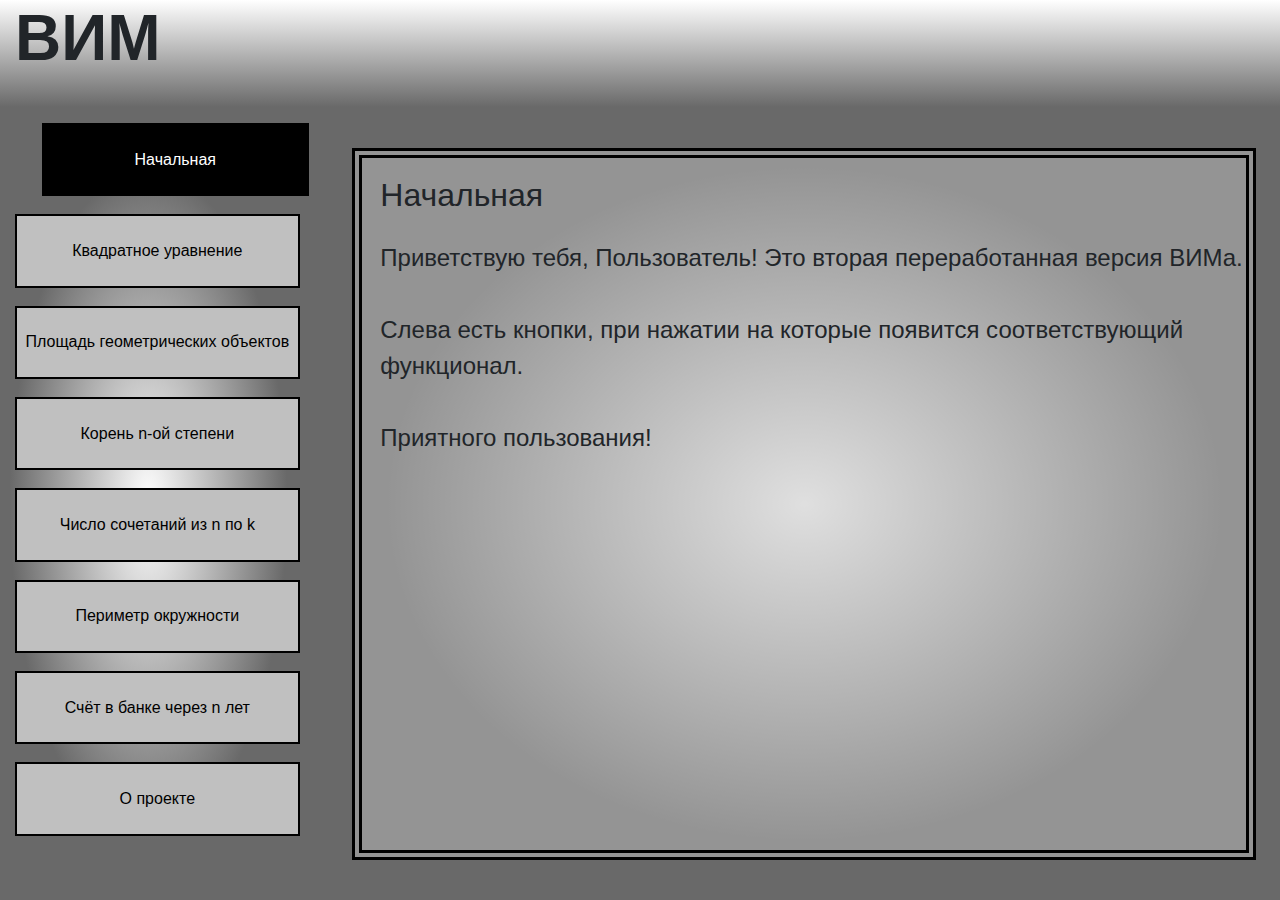
==== index.html @ e3cbaeea "Starting" ====
<!DOCTYPE html>
<html lang='ru' dir='ltr' id = 'html'>
  <head>
    <meta charset='utf-8'>
    <link rel="stylesheet" href = 'libraries/Bootstrap/css/bootstrap.min.css'>
    <link rel = 'stylesheet' href = 'libraries/animate.css-main/animate.css'>
    <link rel = 'stylesheet' href = 'styles/style.css'>
    <link rel = 'stylesheet' href = 'styles\countArea.css'>
    <title>ВИМ</title>
  </head>
  <body id = 'body'>
    <div class = 'row main-title'>
      <div class = 'col main-title'>
        <div class = 'container-fluid title-container main-title'>
          <h1 class = 'title'>ВИМ</h1>
        </div>
      </div>
    </div>
    <div class = 'row content-row'>
      <div class = 'col-lg-3' id = 'menu'>
        <div class = 'btns'>
          <button class = 'menu-btn' id = 'starter'>Начальная</button>
          <button class = 'menu-btn' id = 'quadraticEquation'>Квадратное уравнение</button>
          <button class = 'menu-btn' id = 'square'>Площадь геометрических объектов</button>
          <button class = 'menu-btn' id = 'root'>Корень n-ой степени</button>
          <button class = 'menu-btn' id = 'combinations'>Число сочетаний из n по k</button>
          <button class = 'menu-btn' id = 'perimeter'>Периметр окружности</button>
          <button class = 'menu-btn' id = 'bill'>Счёт в банке через n лет</button>
          <button class = 'menu-btn' id = 'about'>О проекте</button>
        </div>
      </div>
      <div class = 'col-lg-9' id = 'content'>
        <div class = 'content'>
          <div class = 'content-title'> <h2>Начальная</h2> </div> <p class = 'main-text'>Приветствую тебя, Пользователь! Это вторая переработанная версия ВИМа.<br><br>Слева есть кнопки, при нажатии на которые появится соответствующий функционал.<br><br>Приятного пользования!</p>
        </div>
      </div>
    </div>
    <script src = 'libraries/Bootstrap/js/bootstrap.min.js'></script>
    <script src = 'libraries/JQuery/jquery.js'></script>
    <script src = 'scripts/quadraticEquationScript.js'></script>
    <script src = 'scripts/countAreaScript.js'></script>
    <script src = 'scripts/root.js'></script>
    <script src = 'scripts/combinations.js'></script>
    <script src = 'scripts/perimeterOfCircle.js'></script>
    <script src = 'scripts/bill.js'></script>
    <script src = 'scripts/scripts.js'></script>
  </body>
</html>
<!-- Сделал Гриценко Ярослав -->
---- styles/style.css ----
*{
  transition: 3s;
}
body, html{
  height: 100%;
  width: 100%;
  margin: 0;
  padding: 0;
  background-color: #D3D3D3;
  background-size: 100%;
  overflow-x: hidden;
}
.title-container{
  background: linear-gradient(to top, DimGrey 0%, white);
  height: 12vh;
  border-bottom: 1px solid DimGrey;
}
.main-title{
  min-height: 70px
}
.title{
  font-weight: bold;
  font-size: 4em;
}
.content-row{
  height: 88vh;
  min-height: 550px
}
#menu{
  height: 100%;
  border-right: 1px solid DimGrey;
  background: radial-gradient(white, DimGrey 60%);
  min-height: 400px;
}
#content{
  background: radial-gradient(white, DimGrey 60%);
  height: 100%;
  border-left: 1px solid DimGrey;
  display: flex;
  align-items: center;
  justify-content: center;
}
.btns{
  height: 90%;
  margin: 5%;
  padding: 0;
  display: flex;
  min-height: 400px;
  flex-direction: column;
  justify-content: center;
}
.menu-btn, .inBtn{
  width: 100%;
  height: 10vh;
  min-width: 285px;
  min-height: 50px;
  border: 2px solid black;
  transition: 0.1s;
  background-color: Silver;
  margin-bottom: 2vh;
  font-size: auto;
}
.inBtn{
  height: 7vh;
  min-width: 150px;
}
.menu-btn:hover, .inBtn:hover{
  background: grey;
  color: white;
  transition: 0.1s;
  transform: translate(2vh);
}
.menu-btn:last-child{
  margin: 0;
}
.menu-btn:first-child{
  margin-top: 2%;
}
.content{
  width: 95%;
  height: 90%;
  margin: 5% 2.5%;
  background: rgba(192, 192, 192, 0.5);
  border: 10px double black;
  box-sizing: border-box;
}
.content-title{
  font-weight: bold;
  padding: 2vh;
}
.main-text{
  padding-left: 2vh;
  font-size: 150%;
}
.active{
  background: black;
    min-height: 50px;
  color: white;
  transition: 0.1s;
  font-size: auto;
  transform: translate(3vh);
  width: 100%;
  height: 10vh;
  border: 2px solid black;
  margin-bottom: 2vh;
}
input{
  border-radius: 20px;
  text-align: center;
  background: Gainsboro;
  transition: 0.1s;
  margin-right: 2%;
}
input:hover{
  background: Silver
}
.inputs{
  margin-top: 2%;
  width: 100%;
  display: flex;
  justify-content: center;
  align-items: center;
}
.inBtn{
  width: 30%;
  margin: 0 3%;
}
.inBtn:hover{
  transform: none;
}
.inBtns{
  margin-top: 2%;
  width: 100%;
  display: flex;
  justify-content: center;
  align-items: center;
}
.currentEquation, .answer{
  text-align: center;
  padding-left: 0;
}
.panel{
  display: none;
}
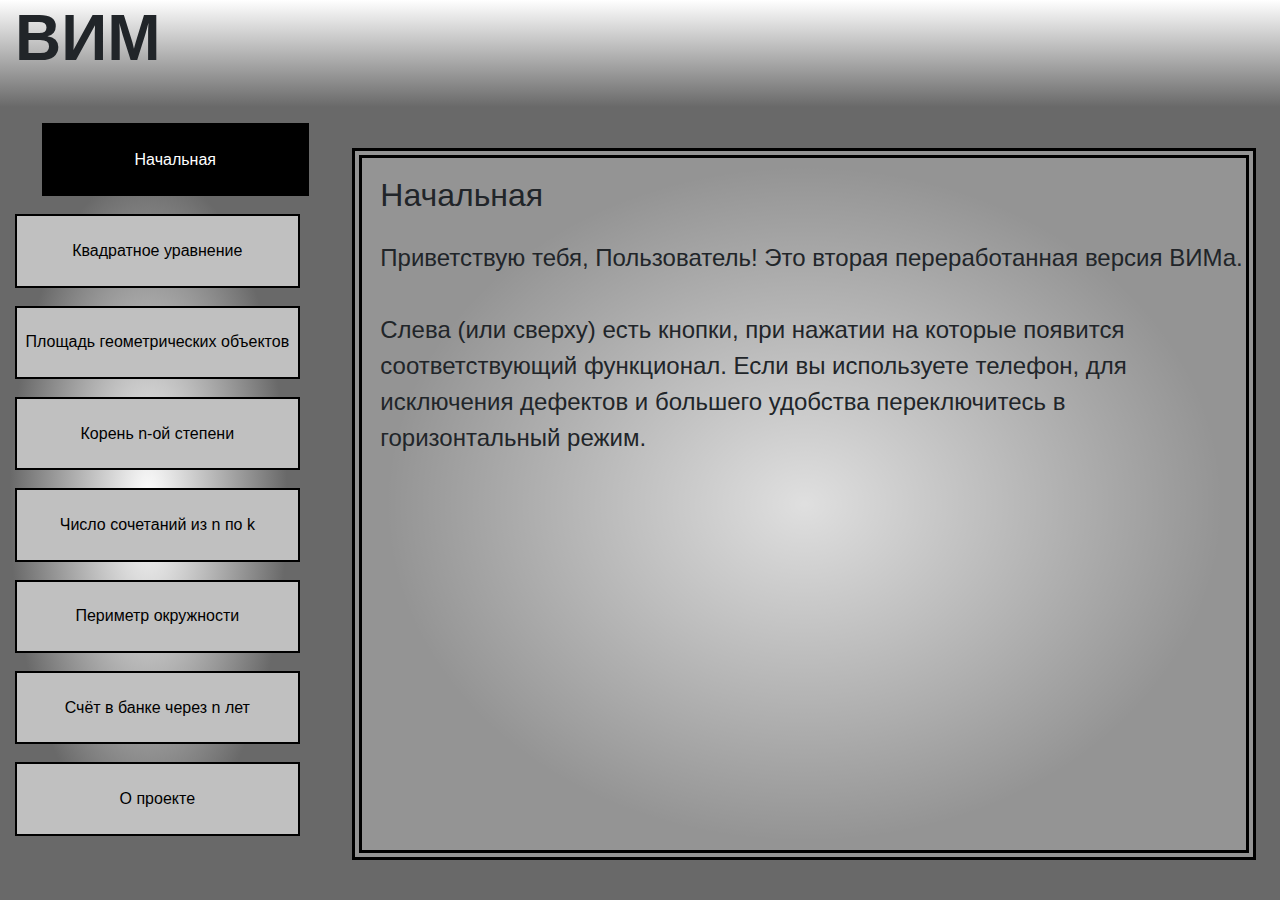
==== commit 1602e763: "Update index.html" ====
--- a/index.html
+++ b/index.html
@@ -2,6 +2,7 @@
 <html lang='ru' dir='ltr' id = 'html'>
   <head>
     <meta charset='utf-8'>
+    <meta name="viewport" content="width=device-width, initial-scale=0.8">
     <link rel="stylesheet" href = 'libraries/Bootstrap/css/bootstrap.min.css'>
     <link rel = 'stylesheet' href = 'libraries/animate.css-main/animate.css'>
     <link rel = 'stylesheet' href = 'styles/style.css'>
@@ -31,7 +32,7 @@
       </div>
       <div class = 'col-lg-9' id = 'content'>
         <div class = 'content'>
-          <div class = 'content-title'> <h2>Начальная</h2> </div> <p class = 'main-text'>Приветствую тебя, Пользователь! Это вторая переработанная версия ВИМа.<br><br>Слева есть кнопки, при нажатии на которые появится соответствующий функционал.<br><br>Приятного пользования!</p>
+          <div class = 'content-title'> <h2>Начальная</h2> </div> <p class = 'main-text'>Приветствую тебя, Пользователь! Это вторая переработанная версия ВИМа.<br><br>Слева (или сверху) есть кнопки, при нажатии на которые появится соответствующий функционал. Если вы используете телефон, для исключения дефектов и большего удобства переключитесь в горизонтальный режим.</p>
         </div>
       </div>
     </div>
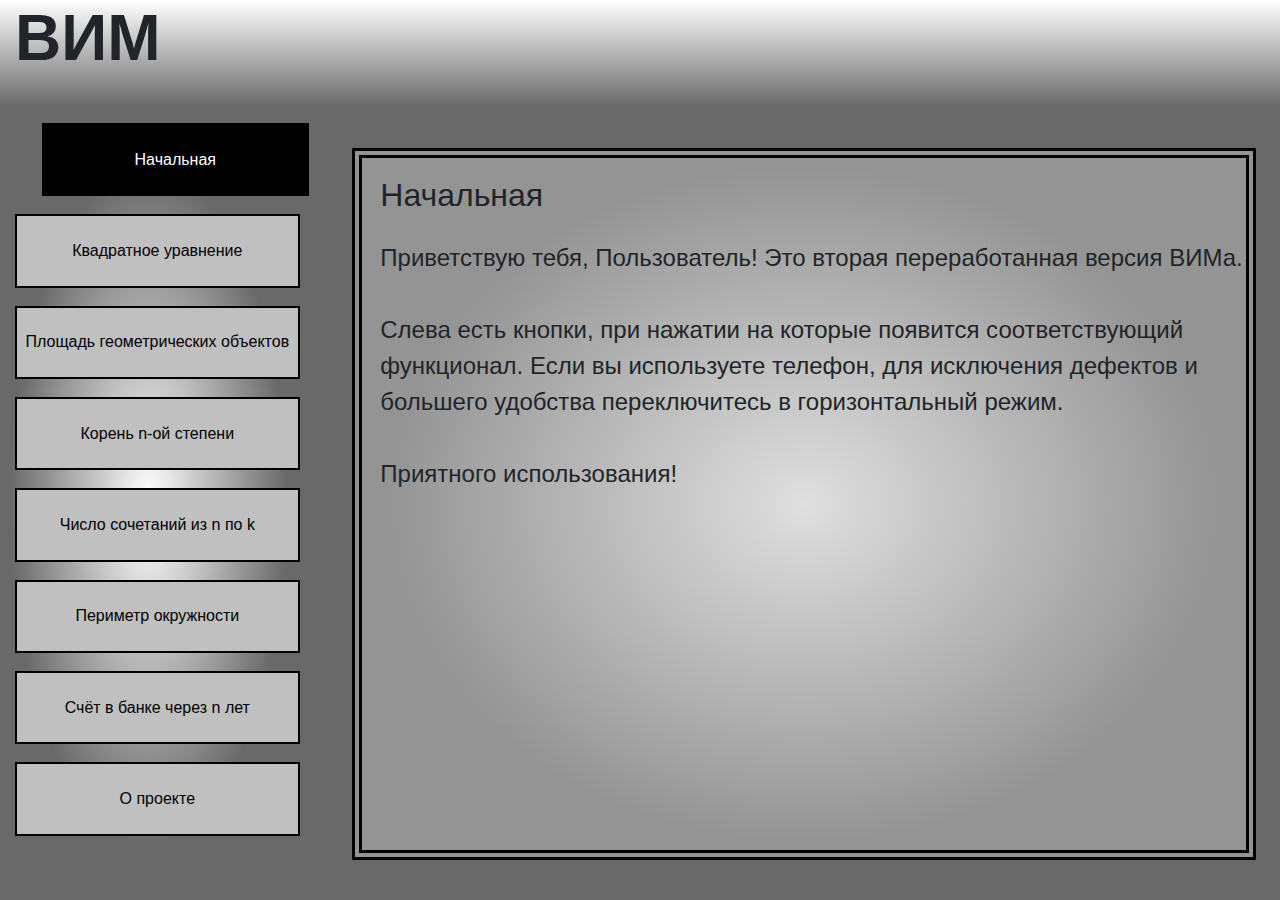
==== commit 4a664940: "Starting" ====
--- a/index.html
+++ b/index.html
@@ -32,7 +32,14 @@
       </div>
       <div class = 'col-lg-9' id = 'content'>
         <div class = 'content'>
-          <div class = 'content-title'> <h2>Начальная</h2> </div> <p class = 'main-text'>Приветствую тебя, Пользователь! Это вторая переработанная версия ВИМа.<br><br>Слева (или сверху) есть кнопки, при нажатии на которые появится соответствующий функционал. Если вы используете телефон, для исключения дефектов и большего удобства переключитесь в горизонтальный режим.</p>
+          <div class = 'content-title'>
+            <h2>Начальная</h2>
+          </div>
+          <p class = 'main-text'>Приветствую тебя, Пользователь! Это вторая переработанная версия ВИМа.
+            <br><br>
+            Слева есть кнопки, при нажатии на которые появится соответствующий функционал. Если вы используете телефон, для исключения дефектов и большего удобства переключитесь в горизонтальный режим.
+            <br><br>
+            Приятного использования!</p>
         </div>
       </div>
     </div>
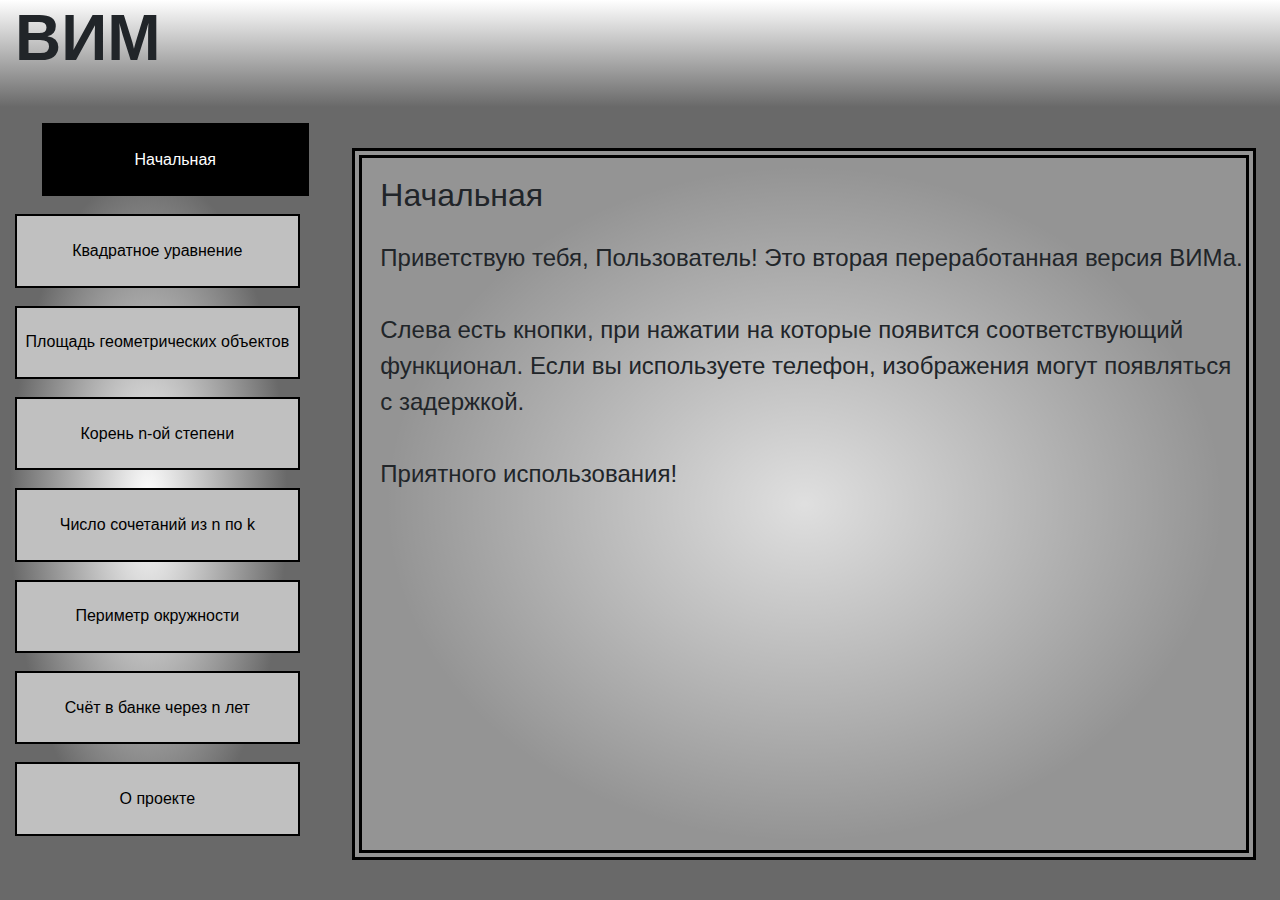
==== commit ba91197f: "Starting" ====
--- a/index.html
+++ b/index.html
@@ -37,7 +37,7 @@
           </div>
           <p class = 'main-text'>Приветствую тебя, Пользователь! Это вторая переработанная версия ВИМа.
             <br><br>
-            Слева есть кнопки, при нажатии на которые появится соответствующий функционал. Если вы используете телефон, для исключения дефектов и большего удобства переключитесь в горизонтальный режим.
+            Слева есть кнопки, при нажатии на которые появится соответствующий функционал. Если вы используете телефон, изображения могут появляться с задержкой.
             <br><br>
             Приятного использования!</p>
         </div>
--- a/styles/style.css
+++ b/styles/style.css
@@ -83,6 +83,7 @@
   background: rgba(192, 192, 192, 0.5);
   border: 10px double black;
   box-sizing: border-box;
+  overflow-x: auto
 }
 .content-title{
   font-weight: bold;
@@ -110,12 +111,14 @@
   background: Gainsboro;
   transition: 0.1s;
   margin-right: 2%;
+  margin-top: 2%;
 }
 input:hover{
   background: Silver
 }
 .inputs{
   margin-top: 2%;
+  margin-left: 0;
   width: 100%;
   display: flex;
   justify-content: center;
@@ -123,17 +126,30 @@
 }
 .inBtn{
   width: 30%;
-  margin: 0 3%;
+  margin: 1.5% 3%;
 }
 .inBtn:hover{
   transform: none;
 }
 .inBtns{
   margin-top: 2%;
+  margin-left: 0;
   width: 100%;
   display: flex;
   justify-content: center;
   align-items: center;
+}
+.row{
+  display: flex;
+  justify-content: space-around
+}
+.col-md{
+  justify-content: center;
+  display: flex;
+  margin: auto 3%
+}
+.inBtn, input{
+  flex-grow: 1
 }
 .currentEquation, .answer{
   text-align: center;
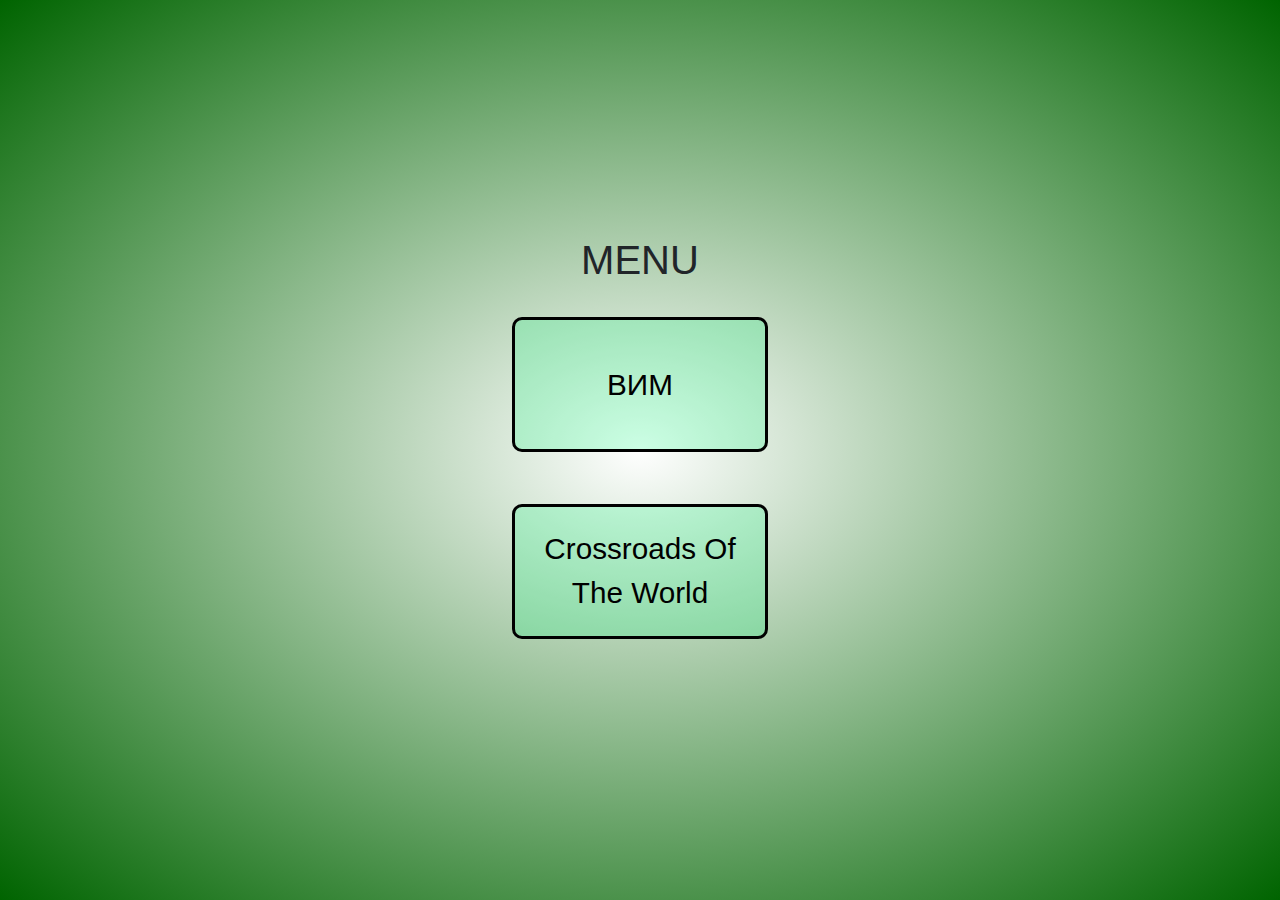
==== commit 87ca44dc: "1" ====
--- a/index.html
+++ b/index.html
@@ -1,57 +1,18 @@
 <!DOCTYPE html>
-<html lang='ru' dir='ltr' id = 'html'>
+<html lang="en" dir="ltr">
   <head>
-    <meta charset='utf-8'>
-    <meta name="viewport" content="width=device-width, initial-scale=0.8">
-    <link rel="stylesheet" href = 'libraries/Bootstrap/css/bootstrap.min.css'>
+    <meta charset="utf-8">
+    <link rel = 'stylesheet' href = 'https://maxcdn.bootstrapcdn.com/bootstrap/4.1.0/css/bootstrap.min.css'>
     <link rel = 'stylesheet' href = 'libraries/animate.css-main/animate.css'>
-    <link rel = 'stylesheet' href = 'styles/style.css'>
-    <link rel = 'stylesheet' href = 'styles\countArea.css'>
-    <title>ВИМ</title>
+    <link rel = 'stylesheet' href = 'style.css'>
+    <title></title>
   </head>
-  <body id = 'body'>
-    <div class = 'row main-title'>
-      <div class = 'col main-title'>
-        <div class = 'container-fluid title-container main-title'>
-          <h1 class = 'title'>ВИМ</h1>
-        </div>
-      </div>
-    </div>
-    <div class = 'row content-row'>
-      <div class = 'col-lg-3' id = 'menu'>
-        <div class = 'btns'>
-          <button class = 'menu-btn' id = 'starter'>Начальная</button>
-          <button class = 'menu-btn' id = 'quadraticEquation'>Квадратное уравнение</button>
-          <button class = 'menu-btn' id = 'square'>Площадь геометрических объектов</button>
-          <button class = 'menu-btn' id = 'root'>Корень n-ой степени</button>
-          <button class = 'menu-btn' id = 'combinations'>Число сочетаний из n по k</button>
-          <button class = 'menu-btn' id = 'perimeter'>Периметр окружности</button>
-          <button class = 'menu-btn' id = 'bill'>Счёт в банке через n лет</button>
-          <button class = 'menu-btn' id = 'about'>О проекте</button>
-        </div>
-      </div>
-      <div class = 'col-lg-9' id = 'content'>
-        <div class = 'content'>
-          <div class = 'content-title'>
-            <h2>Начальная</h2>
-          </div>
-          <p class = 'main-text'>Приветствую тебя, Пользователь! Это вторая переработанная версия ВИМа.
-            <br><br>
-            Слева есть кнопки, при нажатии на которые появится соответствующий функционал. Если вы используете телефон, изображения могут появляться с задержкой.
-            <br><br>
-            Приятного использования!</p>
-        </div>
-      </div>
-    </div>
-    <script src = 'libraries/Bootstrap/js/bootstrap.min.js'></script>
-    <script src = 'libraries/JQuery/jquery.js'></script>
-    <script src = 'scripts/quadraticEquationScript.js'></script>
-    <script src = 'scripts/countAreaScript.js'></script>
-    <script src = 'scripts/root.js'></script>
-    <script src = 'scripts/combinations.js'></script>
-    <script src = 'scripts/perimeterOfCircle.js'></script>
-    <script src = 'scripts/bill.js'></script>
-    <script src = 'scripts/scripts.js'></script>
+  <body>
+    <h1>MENU</h1>
+    <a href = '../WIM/index.html'>ВИМ</a>
+    <a href = '../Crossroads/index.html'>Crossroads Of The World</a>
+    <script src = 'https://code.jquery.com/jquery-2.1.4.min.js'></script>
+    <script src = 'https://maxcdn.bootstrapcdn.com/bootstrap/4.1.0/js/bootstrap.min.js'></script>
+    <script src = 'scripts.js'></script>
   </body>
 </html>
-<!-- Сделал Гриценко Ярослав -->
--- a/style.css
+++ b/style.css
@@ -0,0 +1,33 @@
+body, html{
+  height: 100%;
+  width: 100%;
+  padding: 0;
+  margin: 0;
+  display: flex;
+  align-items: center;
+  justify-content: center;
+  flex-direction: column;
+  background: radial-gradient(White, DarkGreen);
+}
+a{
+  width: 20vw;
+  height: 15vh;
+  color: black;
+  font-size: 3.3vh;
+  text-align: center;
+  background-color: rgba(0, 255, 127, 0.2);
+  margin: 2%;
+  padding: 2%;
+  border: 3px solid black;
+  border-radius: 10px;
+  text-decoration: none;
+  display: flex;
+  align-items: center;
+  justify-content: center;
+}
+a:hover{
+  text-decoration: none;
+  color: black;
+  background-color: rgba(0, 100, 0, 0.2);
+  box-shadow: 0 0 4vh 0 rgba(0, 0, 0, 1) inset, 0 0 10px 4px black;
+}
